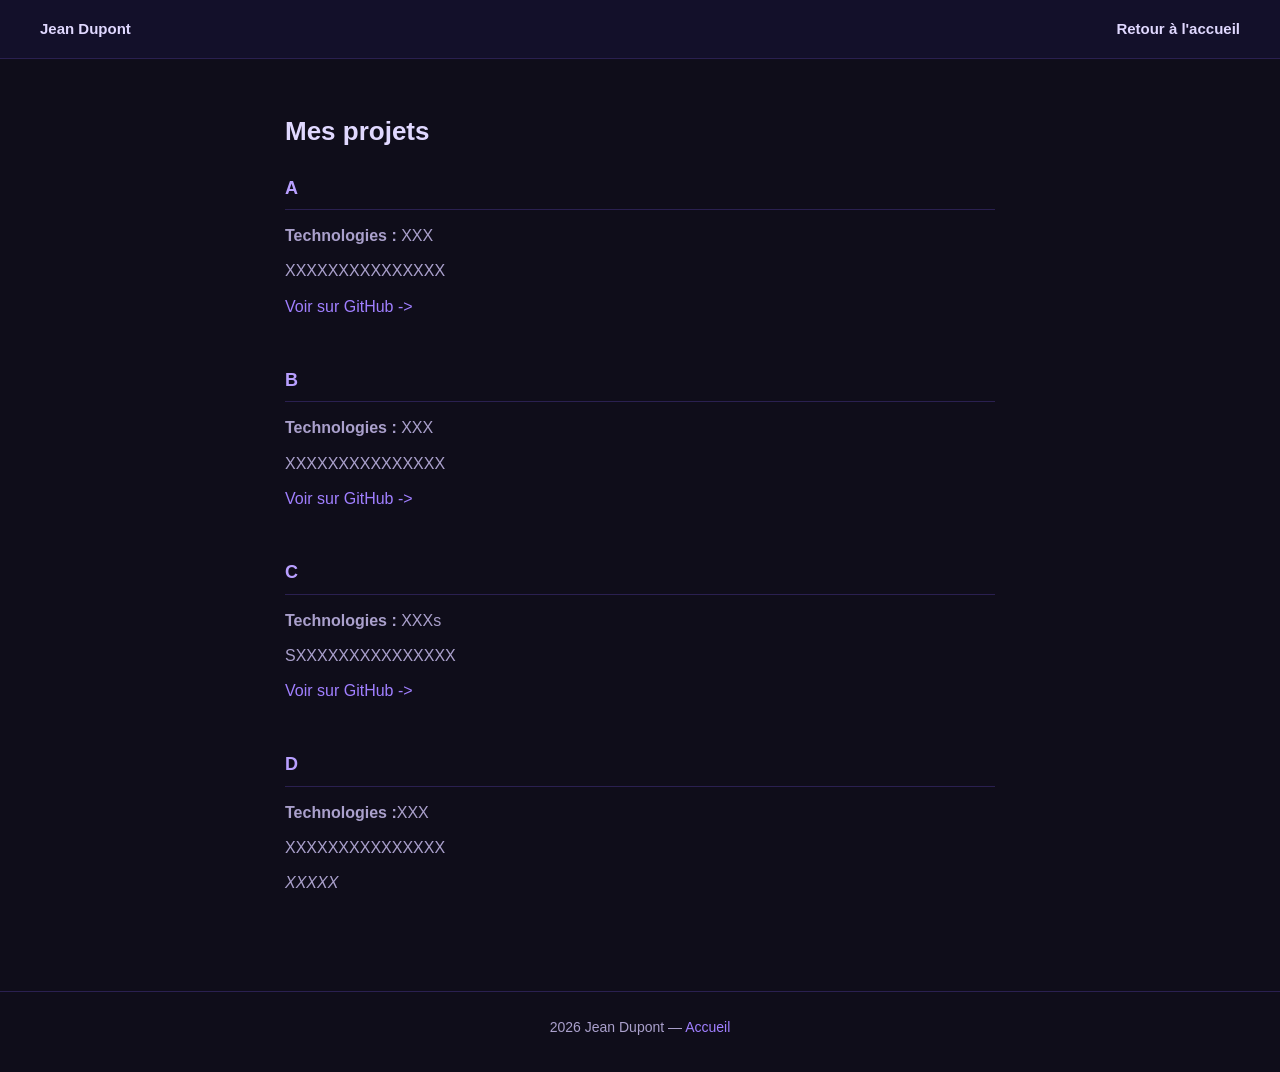
==== projets.html @ 264ac612 "initial" ====
<!DOCTYPE html>
<html lang="fr">
<head>
  <meta charset="UTF-8" />
  <meta name="viewport" content="width=device-width, initial-scale=1.0" />
  <title>Projets — Jean Dupont</title>
  <link rel="stylesheet" href="style.css" />
</head>
<body>

  <nav>
    <a href="index.html">Jean Dupont</a>
    <a href="index.html">Retour à l'accueil</a>
  </nav>

  <main>

    <h1>Mes projets</h1>

    <section class="projet">
      <h2>A</h2>
      <p><strong>Technologies :</strong> XXX </p>
      <p>XXXXXXXXXXXXXXX</p>
      <a href="https://github.com/jeandupont/x" target="_blank">Voir sur GitHub -></a>
    </section>

    <section class="projet">
      <h2>B</h2>
      <p><strong>Technologies :</strong> XXX</p>
      <p>XXXXXXXXXXXXXXX</p>
      <a href="https://github.com/jeandupont/x" target="_blank">Voir sur GitHub -></a>
    </section>

    <section class="projet">
      <h2>C</h2>
      <p><strong>Technologies :</strong> XXXs</p>
      <p>SXXXXXXXXXXXXXXX</p>
      <a href="https://github.com/jeandupont/x" target="_blank">Voir sur GitHub -></a>
    </section>

    <section class="projet">
      <h2>D</h2>
      <p><strong>Technologies :</strong>XXX</p>
      <p>XXXXXXXXXXXXXXX</p>
      <p><em>XXXXX</em></p>
    </section>

  </main>

  <footer>
    <p>2026 Jean Dupont — <a href="index.html">Accueil</a></p>
  </footer>

</body>
</html>
---- style.css ----
* {
  margin: 0;
  padding: 0;
  box-sizing: border-box;
}

body {
  background-color: #0f0d1a;
  color: #ccc5e8;
  font-family: Arial, sans-serif;
  font-size: 16px;
  line-height: 1.7;
}

a {
  color: #a07fff;
  text-decoration: none;
}

a:hover {
  text-decoration: underline;
}

/* NAV */
nav {
  display: flex;
  justify-content: space-between;
  align-items: center;
  padding: 16px 40px;
  background-color: #13102a;
  border-bottom: 1px solid #2a2050;
}

nav span, nav a {
  color: #e0d8ff;
  font-weight: bold;
  font-size: 15px;
}

/* MAIN */
main {
  max-width: 750px;
  margin: 0 auto;
  padding: 50px 20px;
}

/* PROFIL */
#profil {
  text-align: center;
  margin-bottom: 50px;
}

#profil img {
  width: 120px;
  height: 120px;
  border-radius: 50%;
  object-fit: cover;
  border: 2px solid #6b45cc;
  margin-bottom: 16px;
}

#profil h1 {
  font-size: 28px;
  color: #e0d8ff;
  margin-bottom: 8px;
}

#profil p {
  color: #8878b0;
}

/* SECTIONS */
section {
  margin-bottom: 45px;
}

h1 {
  font-size: 26px;
  color: #e0d8ff;
  margin-bottom: 20px;
}

h2 {
  font-size: 18px;
  color: #b89fff;
  margin-bottom: 12px;
  padding-bottom: 6px;
  border-bottom: 1px solid #2a2050;
}

p {
  margin-bottom: 8px;
  color: #aaa0cc;
}

ul {
  list-style: disc;
  padding-left: 24px;
  color: #aaa0cc;
}

ul li {
  margin-bottom: 6px;
}


/* FOOTER */
footer {
  text-align: center;
  padding: 24px;
  font-size: 14px;
  color: #5a5075;
  border-top: 1px solid #2a2050;
}
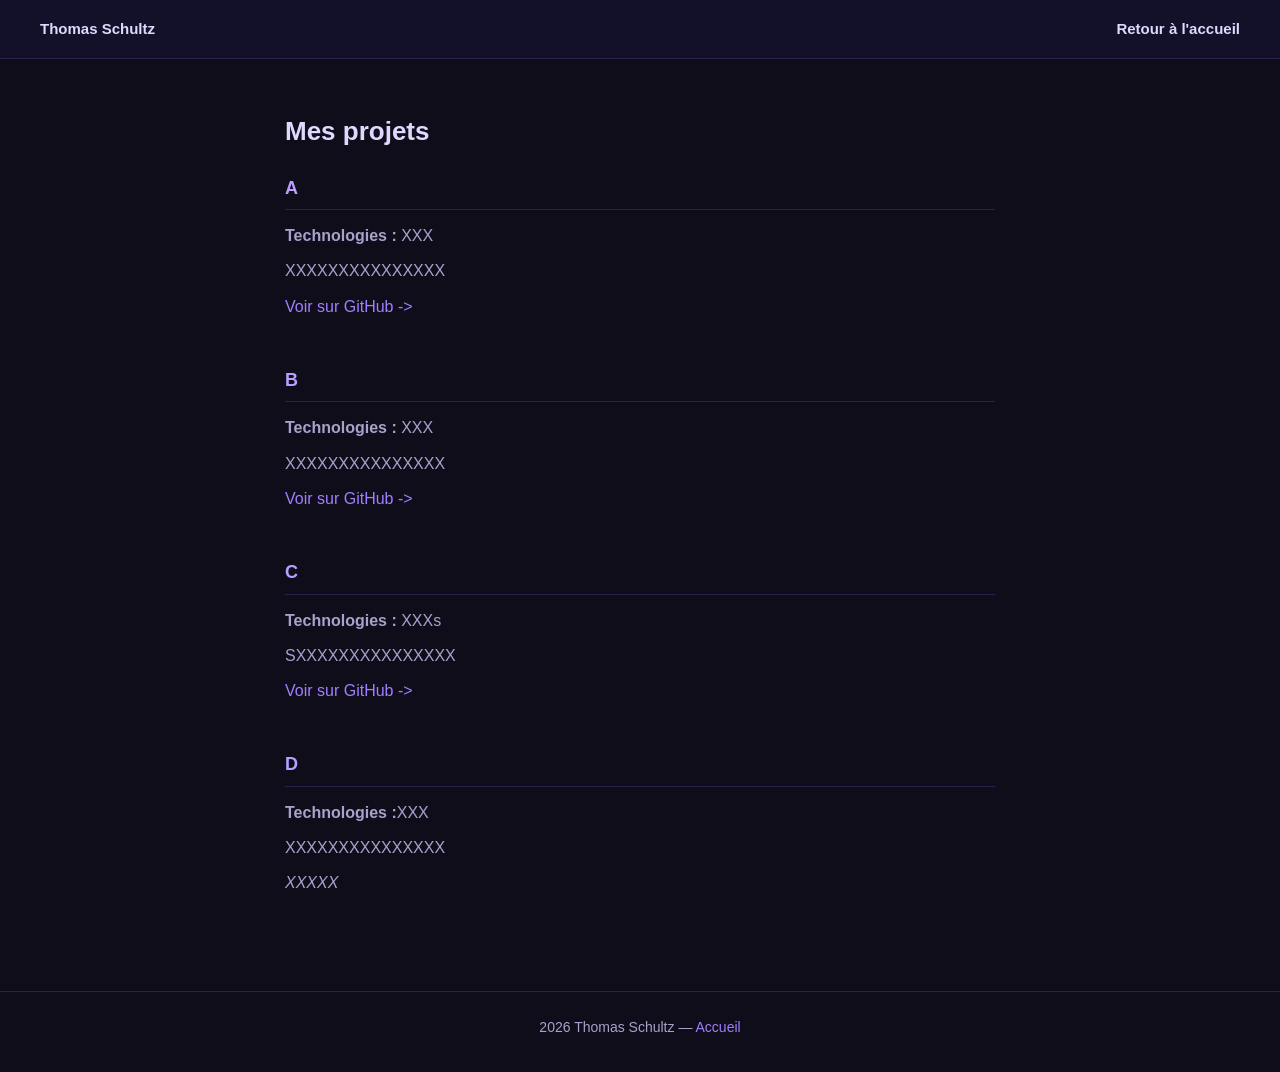
==== commit 685e90ed: "mise a jour" ====
--- a/projets.html
+++ b/projets.html
@@ -3,13 +3,13 @@
 <head>
   <meta charset="UTF-8" />
   <meta name="viewport" content="width=device-width, initial-scale=1.0" />
-  <title>Projets — Jean Dupont</title>
+  <title>Projets — Thomas Schultz</title>
   <link rel="stylesheet" href="style.css" />
 </head>
 <body>
 
   <nav>
-    <a href="index.html">Jean Dupont</a>
+    <a href="index.html">Thomas Schultz</a>
     <a href="index.html">Retour à l'accueil</a>
   </nav>
 
@@ -48,7 +48,7 @@
   </main>
 
   <footer>
-    <p>2026 Jean Dupont — <a href="index.html">Accueil</a></p>
+    <p>2026 Thomas Schultz — <a href="index.html">Accueil</a></p>
   </footer>
 
 </body>
